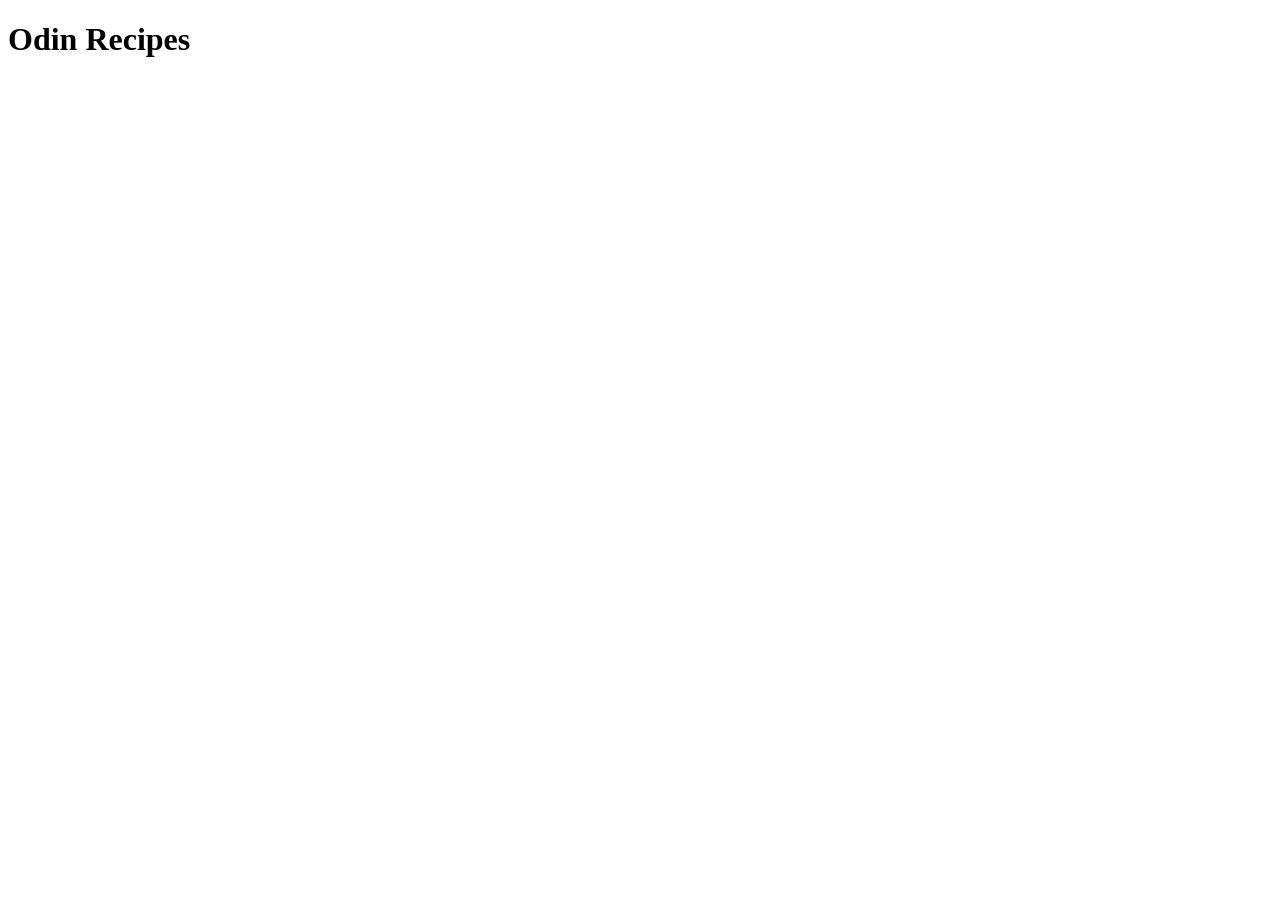
==== index.html @ 68c46f26 "Add initial structure for homepage" ====
<!doctype html>
<html lang="en">
  <head>
    <meta charset="UTF-8" />
    <meta name="viewport" content="width=device-width, initial-scale=1.0" />
    <title>Odin Recipes</title>
  </head>
  <body>
    <h1>Odin Recipes</h1>
  </body>
</html>
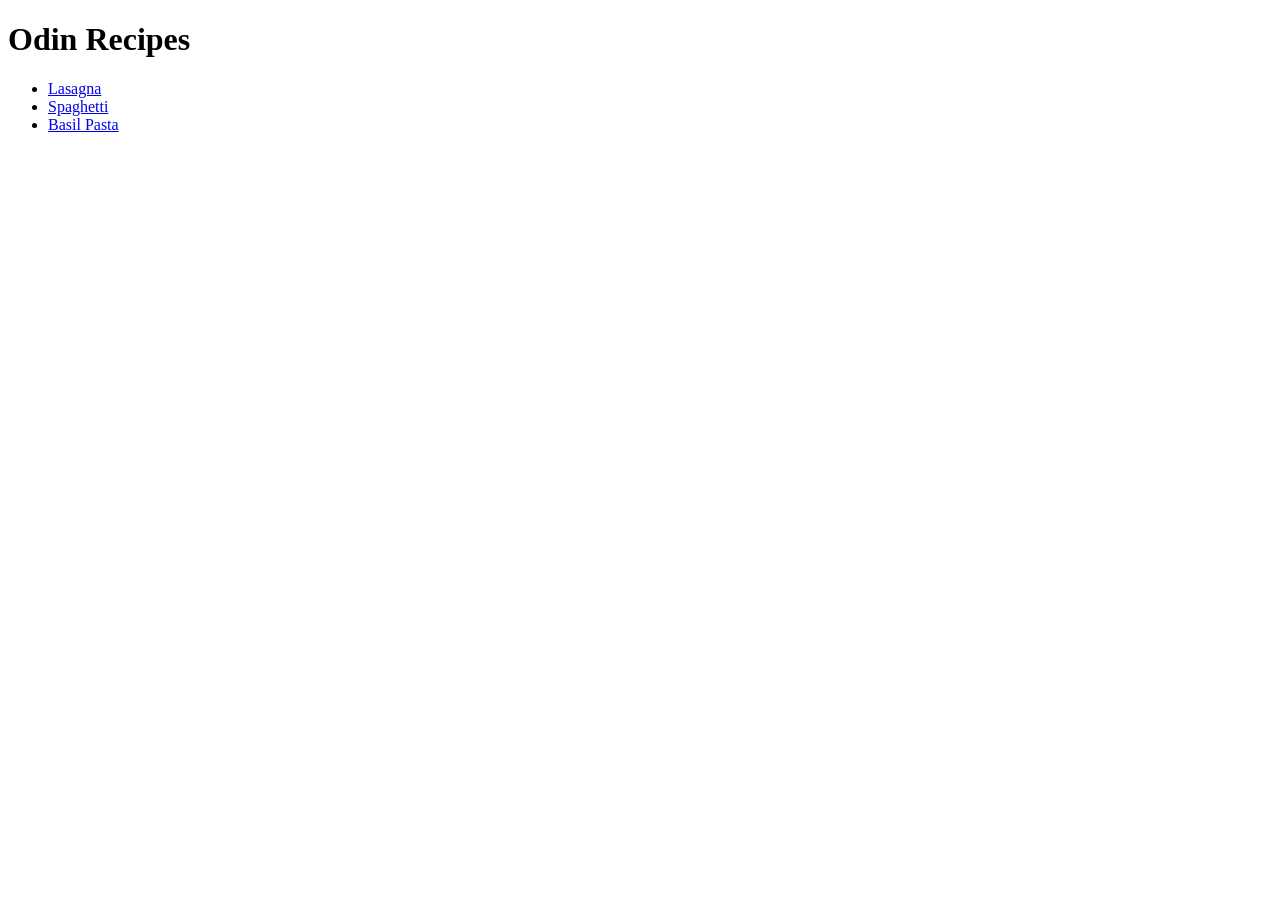
==== commit 3eb6540c: "Add spaghetti and basil recipes and content, link to home" ====
--- a/index.html
+++ b/index.html
@@ -7,5 +7,10 @@
   </head>
   <body>
     <h1>Odin Recipes</h1>
+    <ul>
+      <li><a href="./recipes/lasagna.html">Lasagna</a></li>
+      <li><a href="./recipes/spaghetti.html">Spaghetti</a></li>
+      <li><a href="./recipes/basil-pasta.html">Basil Pasta</a></li>
+    </ul>
   </body>
 </html>
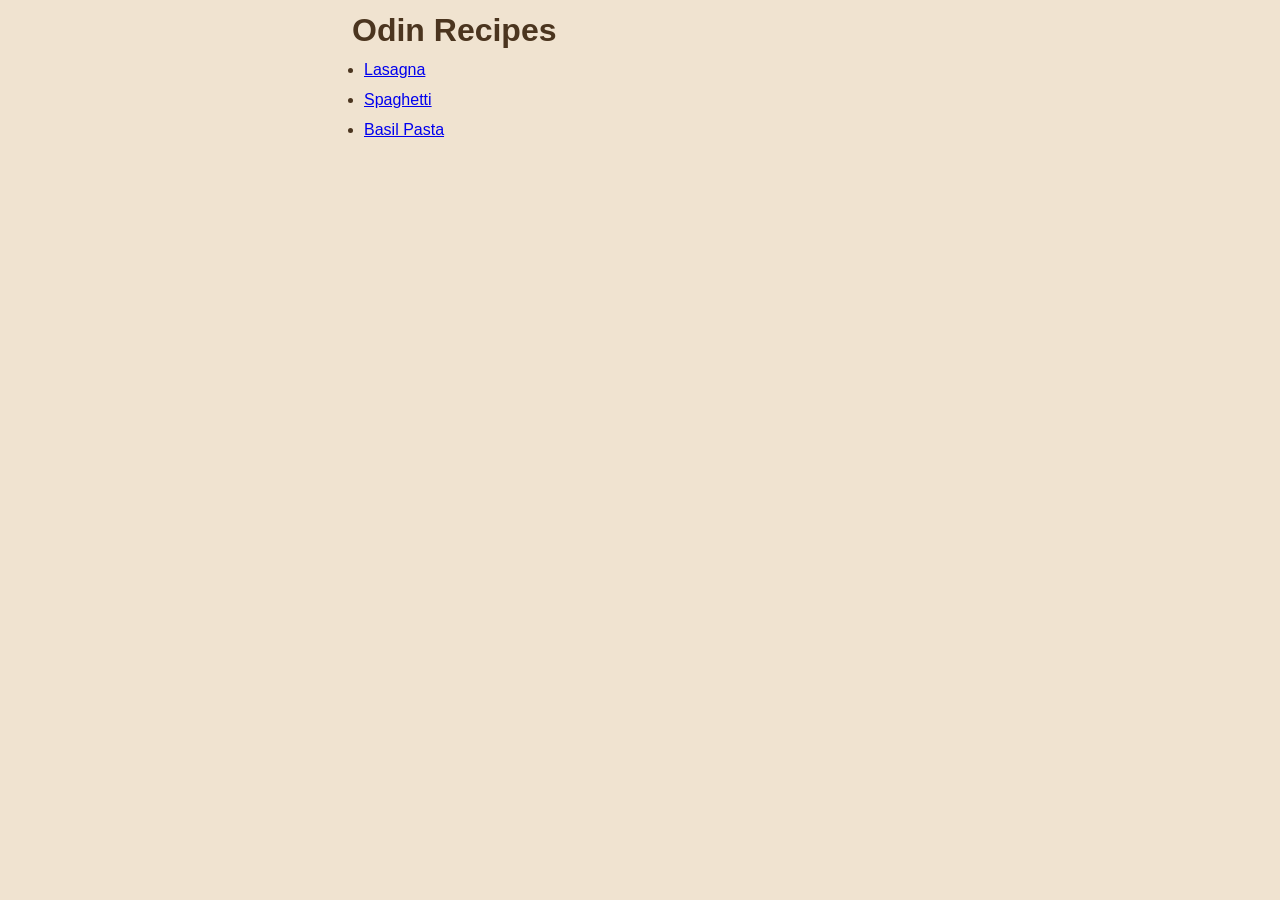
==== commit 692d1609: "Add quick styles" ====
--- a/index.html
+++ b/index.html
@@ -4,13 +4,16 @@
     <meta charset="UTF-8" />
     <meta name="viewport" content="width=device-width, initial-scale=1.0" />
     <title>Odin Recipes</title>
+    <link rel="stylesheet" href="style.css" />
   </head>
   <body>
-    <h1>Odin Recipes</h1>
-    <ul>
-      <li><a href="./recipes/lasagna.html">Lasagna</a></li>
-      <li><a href="./recipes/spaghetti.html">Spaghetti</a></li>
-      <li><a href="./recipes/basil-pasta.html">Basil Pasta</a></li>
-    </ul>
+    <div class="container">
+      <h1>Odin Recipes</h1>
+      <ul>
+        <li><a href="./recipes/lasagna.html">Lasagna</a></li>
+        <li><a href="./recipes/spaghetti.html">Spaghetti</a></li>
+        <li><a href="./recipes/basil-pasta.html">Basil Pasta</a></li>
+      </ul>
+    </div>
   </body>
 </html>
--- a/style.css
+++ b/style.css
@@ -0,0 +1,31 @@
+* {
+  margin: 0;
+  padding: 0;
+  box-sizing: border-box;
+}
+
+body {
+  font-family: Arial, Helvetica, sans-serif;
+  font-size: 1rem;
+  background-color: #f0e3d0;
+  color: #4b351f;
+}
+
+h1,
+h2,
+p,
+ul,
+li {
+  margin: 12px;
+}
+
+img {
+  display: block;
+  width: 640px;
+  margin: 0 auto;
+}
+
+.container {
+  width: 600px;
+  margin: 0 auto;
+}
